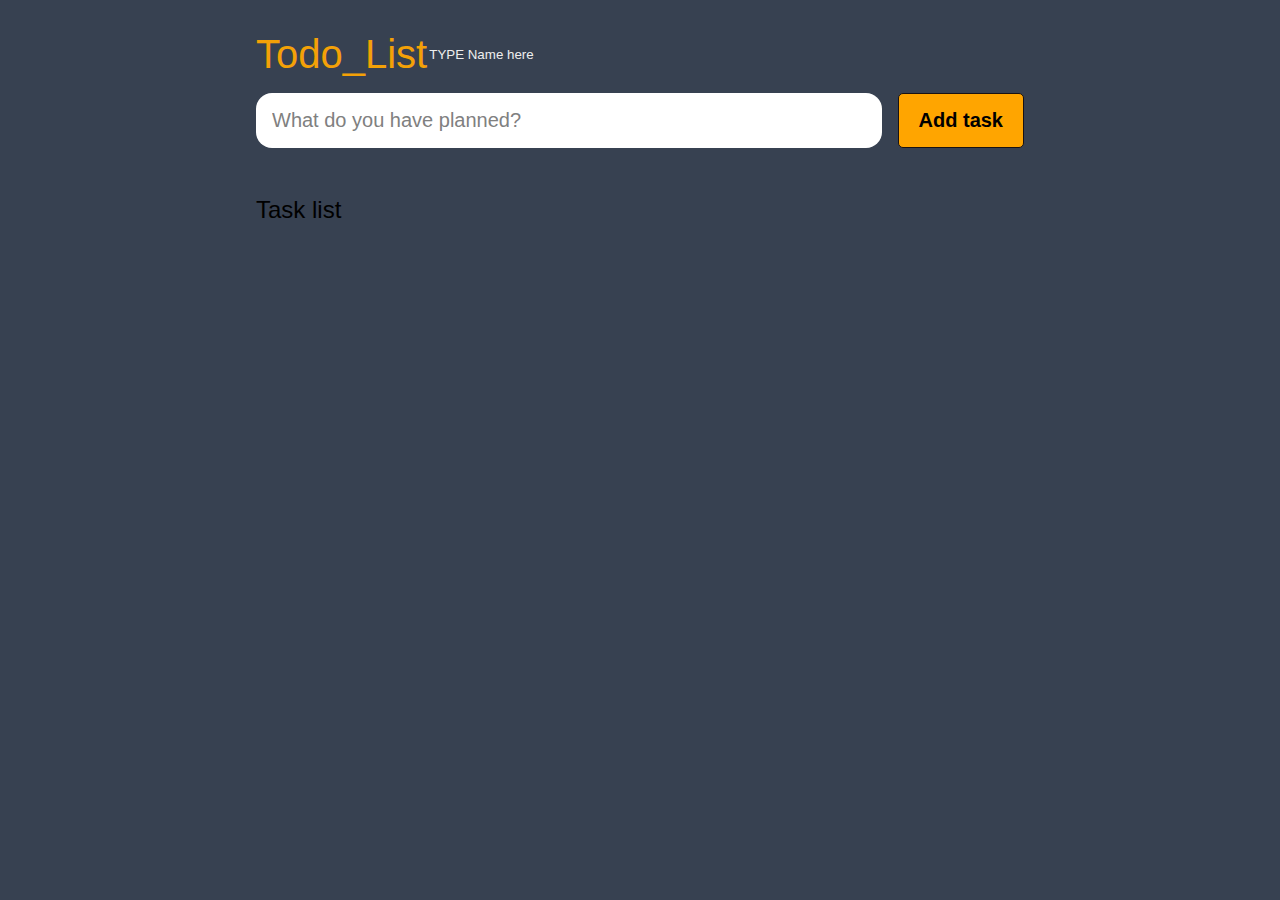
==== index.html @ 731fa313 "Update and rename todo_list.html to index.html" ====
<!DOCTYPE html>
<html lang="en">
<head>
	<meta charset="UTF-8">
	<meta http-equiv="X-UA-Compatible" content="IE=edge">
	<meta name="viewport" content="width=device-width, initial-scale=1.0">
	<title>Todo_List</title>
	
	<link rel="stylesheet" href="todo_list.CSS" />
</head>
<body>
	
	
	<header>	
		<h1 class="title">
			Todo_List <input type="text" id="name" placeholder="TYPE Name here" />
		</h1>
		
		
			
		
		<form id="new-task-form">
			<input 
				type="text" 
				name="new-task-input" 
				id="new-task-input" 
				placeholder="What do you have planned?" />
			<input 
				type="submit"
				id="new-task-submit" 
				value="Add task" />
		</form>
	</header>
	<main>
		<section class="task-list">
			<h2>Task list</h2>

			<div id="tasks">

				
				

			</div>
		</section>
	</main>

	<script src="todo_list.js"></script>
</body>
</html>
---- todo_list.CSS ----
:root {
	--dark: #374151;
	--darker: #1F2937;
	--darkest: #111827;
	--grey: #6B7280;
	--orange:rgb(244, 161, 7);
	--lightorange:rgb(194, 163, 104);
	--light: #EEE;
}

#new-task-submit {
	display: inline-block;
	padding: 10px 20px;
	font-size: 16px;
	text-align: center;
	text-decoration: none;
	cursor: pointer;
	border: 1px solid #191212;
	border-radius: 5px;
	background-color:orange;
	color: #333;
  }

  
  #new-task-submit:hover {
	background-color:var(--lightorange);
  }

* {
	margin: 0;
	box-sizing: border-box;
	font-family: 'Verdana', sans-serif;
}

body {
	display: flex;
	flex-direction: column;
	min-height: 100vh;
	color:var(--light);
	background-color:var(--dark);
	background-size: cover;
    background-position: center;
}

header {
	padding: 2rem 1rem;
	max-width: 800px;
	width: 100%;
	margin: 0 auto;
}

header h1{ 
	font-size: 2.5rem;
	font-weight: 300;
	color:var(--orange);
	margin-bottom: 1rem;
}
#name::placeholder {
	color:var(--light);
	
}
.title {
	display: flex;
	
	
}
#new-task-form {
	display: flex;;
}

input, button {
	appearance: none;
	border: none;
	outline: none;
	background: none;
}

#new-task-input {
	flex: 1 1 0%;
	background-color: white;
	padding: 1rem;
	border-radius: 1rem;
	margin-right: 1rem;
	color: black;
	font-size: 1.25rem;
}

#new-task-input::placeholder {
	color: gray;
}

#new-task-submit {
	color:black;
	font-size: 1.25rem;
	font-weight: 700;
	cursor: pointer;
	transition: 0.4s;
}

#new-task-submit:hover {
	opacity: 0.8;
}

#new-task-submit:active {
	opacity: 0.6;
}

main {
	flex: 1 1 0%;
	max-width: 800px;
	width: 100%;
	margin: 0 auto;
}

.task-list {
	padding: 1rem;
}

.task-list h2 {
	font-size: 1.5rem;
	font-weight: 300;
	color: black;
	margin-bottom: 1rem;
}

#tasks .task {
	display: flex;
	justify-content: space-between;
	background-color:var(--lightorange);
	padding: 1rem;
	border-radius: 1rem;
	margin-bottom: 1rem;
}

.task .content {
	flex: 1 1 0%;
}

.task .content .text {
	color: var(--darkest);
	font-size: 1.125rem;
	width: 100%;
	display: block;
	transition: 0.4s;
}

.task .content .text:not(:read-only) {
	color: var(--darker);
}

.task .actions {
	display: flex;
	margin: 0 -0.5rem;
}

.task .actions button {
	cursor: pointer;
	margin: 0 0.5rem;
	font-size: 1.125rem;
	font-weight: 700;
	text-transform: uppercase;
	transition: 0.4s;
}

.task .actions button:hover {
	opacity: 0.8;
}

.task .actions button:active {
	opacity: 0.6;
}

.task .actions .edit {
	color: var(--orange);
	display: inline-block;
   	padding: 8px 16px;
  	font-size: 14px;
	text-align: center;
	text-decoration: none;
	cursor: pointer;
	border: 1px solid var(--dark); 
	border-radius: 4px;
	background-color: var(--dark); 
	transition: background-color 0.3s ease, color 0.3s ease, border-color 0.3s ease;
}
.task .actions .edit:hover {
	background-color: var(--orange); 
	color: var(--dark); 
	border-color: var(--dark);
}	

.task .actions .delete {
	display: inline-block;
	padding: 8px 16px;
	font-size: 14px;
	text-align: center;
	text-decoration: none;
	cursor: pointer;
	border: 2px solid var(--orange); 
	border-radius: 5px;
	color:var(--darkest); 
	background-color: var(--orange); 
	transition: background-color 0.3s ease, color 0.3s ease, border-color 0.3s ease;
  }
  
  .task .actions .delete:hover {
	background-color: var(--dark); 
	color: var(--orange);
	border-color: var(--orange);
  }
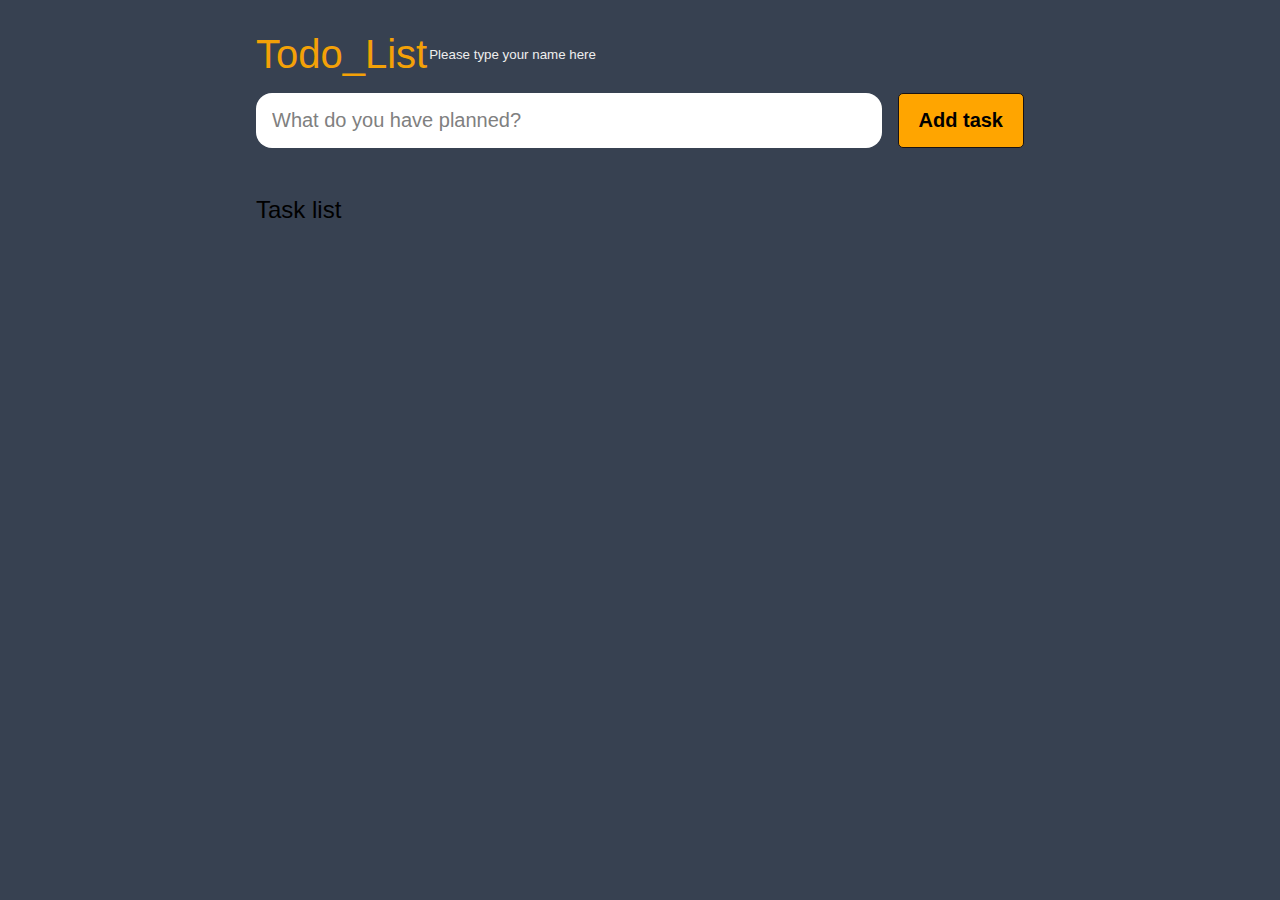
==== commit 5f75edc4: "Update index.html" ====
--- a/index.html
+++ b/index.html
@@ -13,7 +13,7 @@
 	
 	<header>	
 		<h1 class="title">
-			Todo_List <input type="text" id="name" placeholder="TYPE Name here" />
+			Todo_List <input type="text" id="name" placeholder="Please type your name here" />
 		</h1>
 		
 		
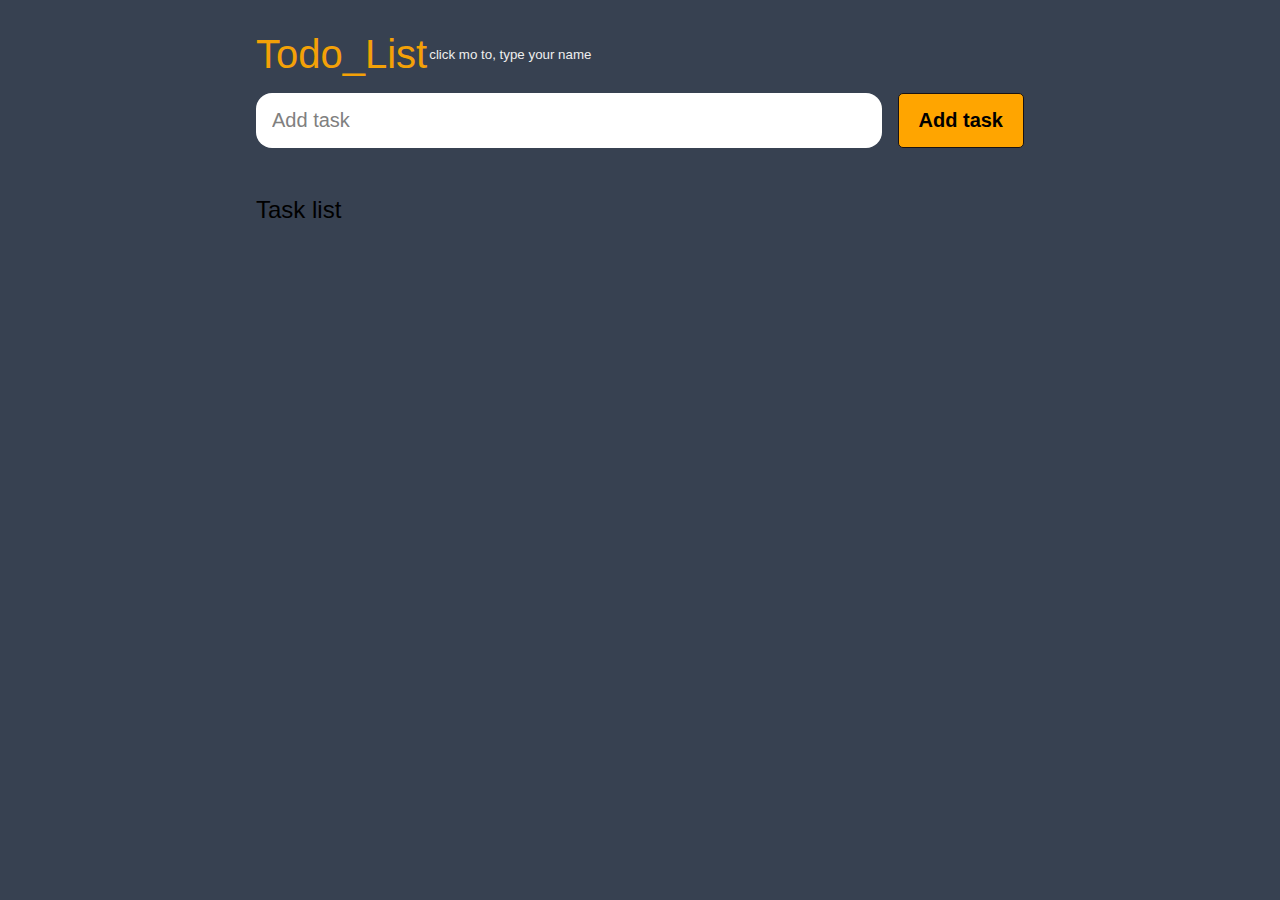
==== commit 1a866d95: "Update index.html" ====
--- a/index.html
+++ b/index.html
@@ -13,7 +13,7 @@
 	
 	<header>	
 		<h1 class="title">
-			Todo_List <input type="text" id="name" placeholder="Please type your name here" />
+			Todo_List <input type="text" id="name" placeholder="click mo to, type your name" />
 		</h1>
 		
 		
@@ -24,7 +24,7 @@
 				type="text" 
 				name="new-task-input" 
 				id="new-task-input" 
-				placeholder="What do you have planned?" />
+				placeholder="Add task" />
 			<input 
 				type="submit"
 				id="new-task-submit" 
